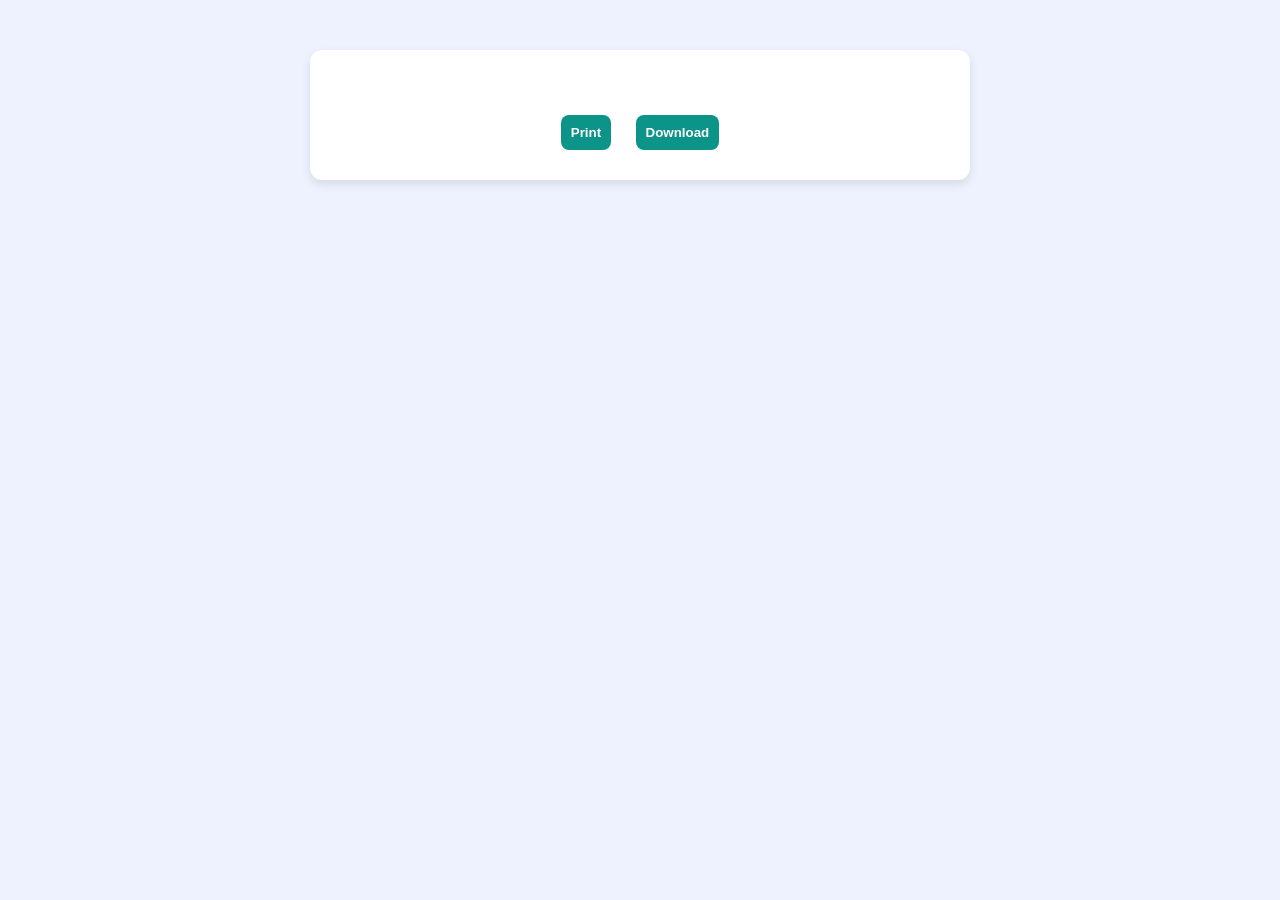
==== result.html @ c626e48f "Add files via upload" ====
<!DOCTYPE html>
<html lang="ml">
<head>
  <meta charset="UTF-8" />
  <meta name="viewport" content="width=device-width, initial-scale=1.0"/>
  <title>Result</title>
  <link rel="stylesheet" href="style.css" />
</head>
<body class="theme-indigo">
  <div class="container">
   
    <table id="resultTable">
      <!-- Result will be populated here -->
    </table>
    <div class="btn-group">
      <button onclick="window.print()">Print</button>
      <button onclick="downloadPDF()">Download</button>
    </div>
  </div>
  <script src="result.js"></script>
</body>
</html>
---- style.css ----
body {
  font-family: 'Segoe UI', sans-serif;
  margin: 0;
  padding: 0;
  background-color: #e6ecff;
}

.container {
  max-width: 600px;
  background: white;
  margin: 50px auto;
  padding: 30px;
  border-radius: 12px;
  box-shadow: 0 4px 10px rgba(0, 0, 0, 0.1);
}

h1, h2 {
  text-align: center;
  color: #312e81;
}

form label {
  display: block;
  margin-top: 15px;
  font-weight: bold;
  color: #333;
}

input, select, button {
  width: 100%;
  padding: 10px;
  margin-top: 8px;
  margin-bottom: 16px;
  border-radius: 8px;
  border: 1px solid #ccc;
}

button {
  background-color: #0d9488;
  color: white;
  font-weight: bold;
  border: none;
  cursor: pointer;
}

button:hover {
  background-color: #0f766e;
}

#result {
  margin-top: 20px;
  background-color: #f1f5f9;
  padding: 15px;
  border-radius: 10px;
}

.result-title {
  margin-bottom: 20px;
  color: #1e3a8a;
}

table {
  width: 100%;
  border-collapse: collapse;
  margin-top: 15px;
}

table td, table th {
  border: 1px solid #ccc;
  padding: 10px;
  text-align: left;
}

.btn-group {
  text-align: center;
  margin-top: 20px;
}

.btn-group button {
  width: auto;
  margin: 0 10px;
}

body.theme-light { background: #f9f9f9; color: #333; }
body.theme-dark { background: #1f2937; color: #f1f5f9; }
body.theme-teal { background: #e0f2f1; color: #004d40; }
body.theme-rose { background: #fff1f2; color: #881337; }
body.theme-indigo { background: #eef2ff; color: #312e81; }
/* nav bar */



body {
  margin: 0;
  font-family: Arial, sans-serif;
}

.navbar {
  display: flex;
  justify-content: space-between;
  align-items: center;
  background-image: url('https://www.vecteezy.com/vector-art/22216393-islamic-background-with-beautiful-mandala-ornament-vector-template-for-banners-greeting-cards-for-islamic-holidays-eid-al-fitr-ramadhan-eid-al-adha'); /* Replace with your image URL */
  background-size: cover;
  background-position: center;
  padding: 10px 20px;
  overflow-x: auto;
}

.nav-left {
  display: flex;
  list-style-type: none;
  margin: 0;
  padding: 0;
}

.nav-left li {
  margin-right: 15px;
  padding: 10px 20px;
  background: rgba(255, 255, 255, 0.7);
  border-radius: 5px;
  cursor: pointer;
  transition: background 0.3s;
}

.nav-left li:hover {
  background: rgba(255, 255, 255, 0.9);
}

.school-name {
  font-size: 20px;
  font-weight: bold;
  color: rgb(14, 29, 194);
  /* background: rgba(0, 0, 0, 0.5); */
  padding: 8px 16px;
  border-radius: 5px;
  white-space: nowrap;
}
.nav-left a {
  text-decoration: none;
  color: inherit;
  display: block;
  padding: 10px 20px;
}

.nav-left a:hover {
  background-color: rgba(255, 255, 255, 0.9);
  border-radius: 5px;
}
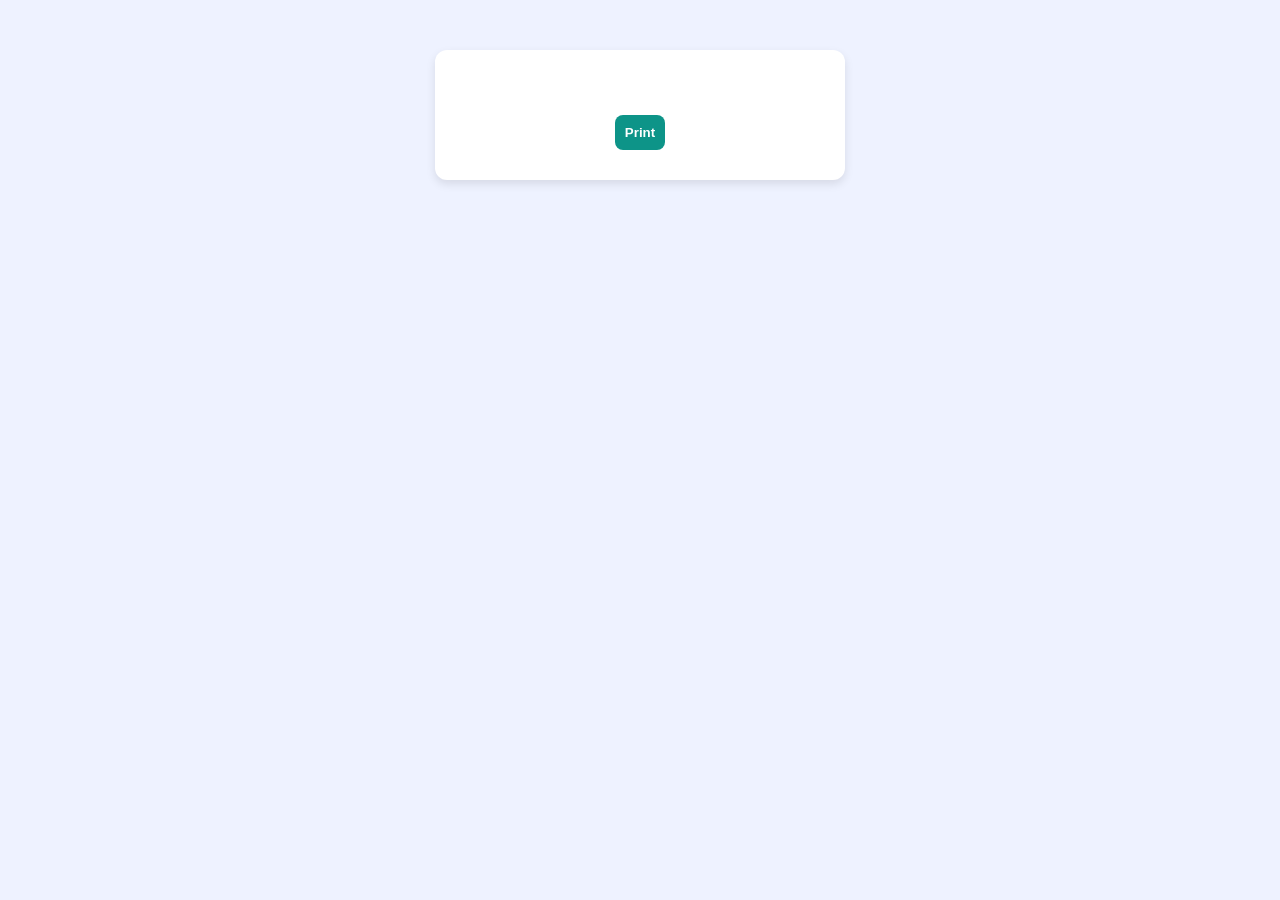
==== commit 85699c49: "seond commit" ====
--- a/result.html
+++ b/result.html
@@ -15,8 +15,10 @@
     </table>
     <div class="btn-group">
       <button onclick="window.print()">Print</button>
-      <button onclick="downloadPDF()">Download</button>
-    </div>
+      <!-- <a href="index.html">
+        <button>Cancel</button>
+      </a> -->
+          </div>
   </div>
   <script src="result.js"></script>
 </body>
--- a/style.css
+++ b/style.css
@@ -7,7 +7,7 @@
 }
 
 .container {
-  max-width: 600px;
+  max-width: 350px;
   background: white;
   margin: 50px auto;
   padding: 30px;
@@ -103,7 +103,7 @@
   background-image: url('https://www.vecteezy.com/vector-art/22216393-islamic-background-with-beautiful-mandala-ornament-vector-template-for-banners-greeting-cards-for-islamic-holidays-eid-al-fitr-ramadhan-eid-al-adha'); /* Replace with your image URL */
   background-size: cover;
   background-position: center;
-  padding: 10px 20px;
+  padding: 10px 10px;
   overflow-x: auto;
 }
 
@@ -115,24 +115,25 @@
 }
 
 .nav-left li {
-  margin-right: 15px;
-  padding: 10px 20px;
-  background: rgba(255, 255, 255, 0.7);
-  border-radius: 5px;
+  margin-right: 0px;
+  padding: 2px 2px;
+  background: #0d94899d;
+  border-radius: 11px;
   cursor: pointer;
   transition: background 0.3s;
 }
 
+
 .nav-left li:hover {
-  background: rgba(255, 255, 255, 0.9);
+  background: rgba(244, 242, 242, 0.9);
 }
 
 .school-name {
-  font-size: 20px;
+  font-size: 18px;
   font-weight: bold;
-  color: rgb(14, 29, 194);
+  color: rgb(6, 15, 111);
   /* background: rgba(0, 0, 0, 0.5); */
-  padding: 8px 16px;
+  padding: 8px 8px; 
   border-radius: 5px;
   white-space: nowrap;
 }
@@ -145,5 +146,5 @@
 
 .nav-left a:hover {
   background-color: rgba(255, 255, 255, 0.9);
-  border-radius: 5px;
+  border-radius: 10px;
 }
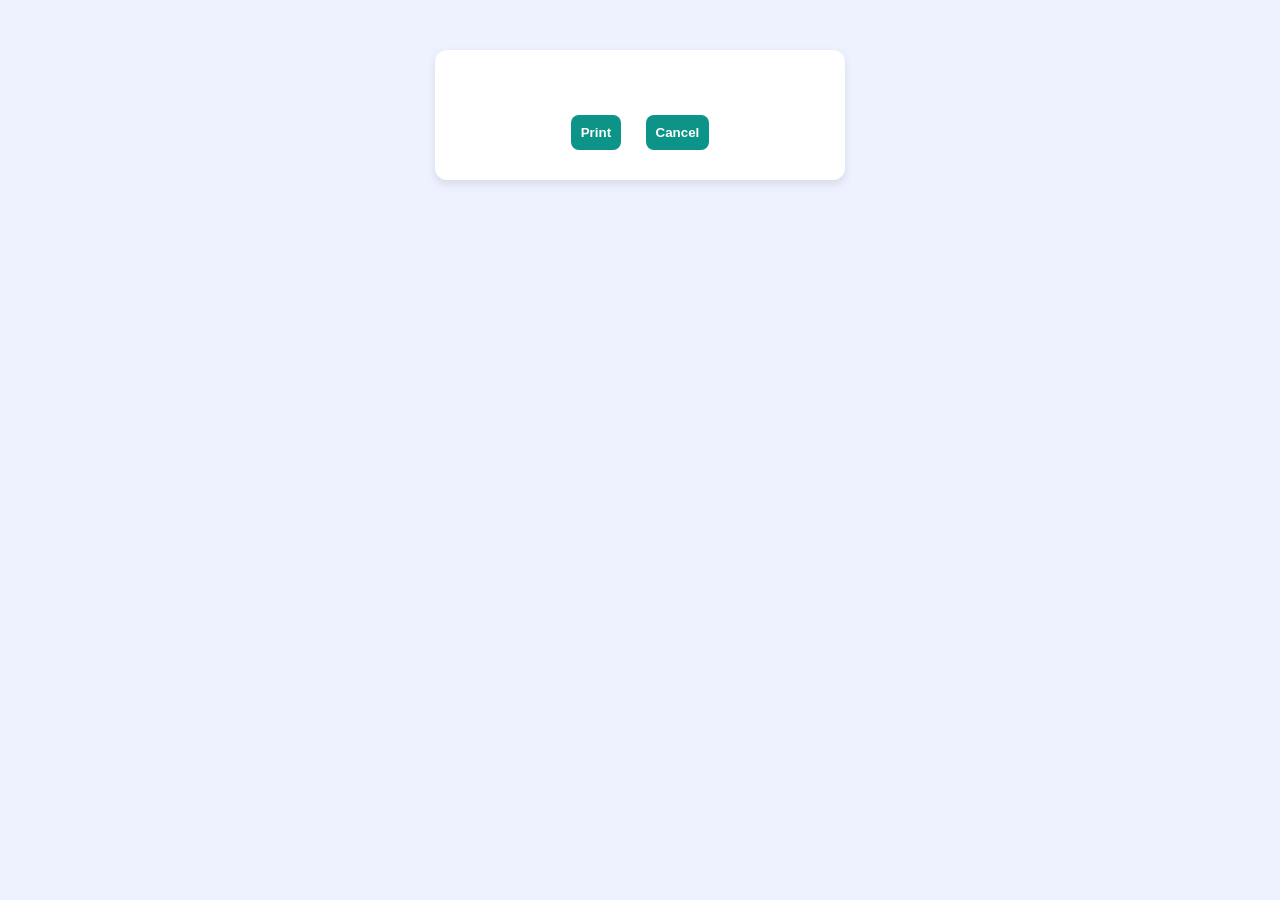
==== commit 049ec470: "therd commit" ====
--- a/result.html
+++ b/result.html
@@ -15,9 +15,9 @@
     </table>
     <div class="btn-group">
       <button onclick="window.print()">Print</button>
-      <!-- <a href="index.html">
+      <a href="index.html">
         <button>Cancel</button>
-      </a> -->
+      </a>
           </div>
   </div>
   <script src="result.js"></script>
--- a/style.css
+++ b/style.css
@@ -50,9 +50,11 @@
 
 #result {
   margin-top: 20px;
-  background-color: #f1f5f9;
+  background-color: white;
   padding: 15px;
   border-radius: 10px;
+  text-align: center;
+  text-decoration: #004d40;
 }
 
 .result-title {
@@ -129,7 +131,7 @@
 }
 
 .school-name {
-  font-size: 18px;
+  font-size: 16px;
   font-weight: bold;
   color: rgb(6, 15, 111);
   /* background: rgba(0, 0, 0, 0.5); */
